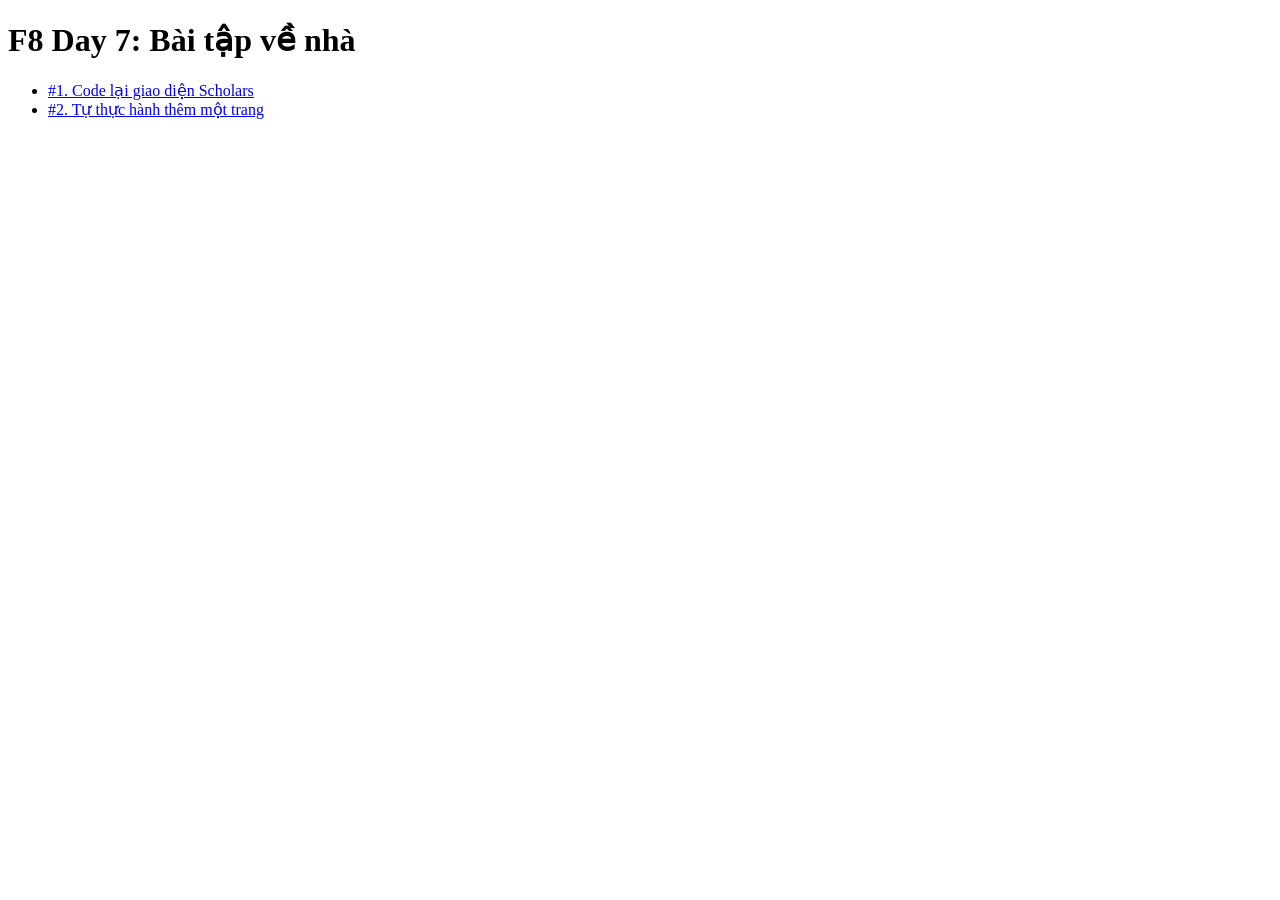
==== index.html @ a0616478 "commit courses.html" ====
<!DOCTYPE html>
<html lang="en">
<head>
    <meta charset="UTF-8">
    <meta name="viewport" content="width=device-width, initial-scale=1.0">
    <title>Day 7: Bài tập về nhà </title>
</head>
<body>
    <h1>F8 Day 7: Bài tập về nhà</h1>
    <ul>
        <li><a href="./courses.html">#1. Code lại giao diện Scholars</a></li>
        <li><a href="./shop.html">#2. Tự thực hành thêm một trang</a></li>
    </ul>
</body>
</html>
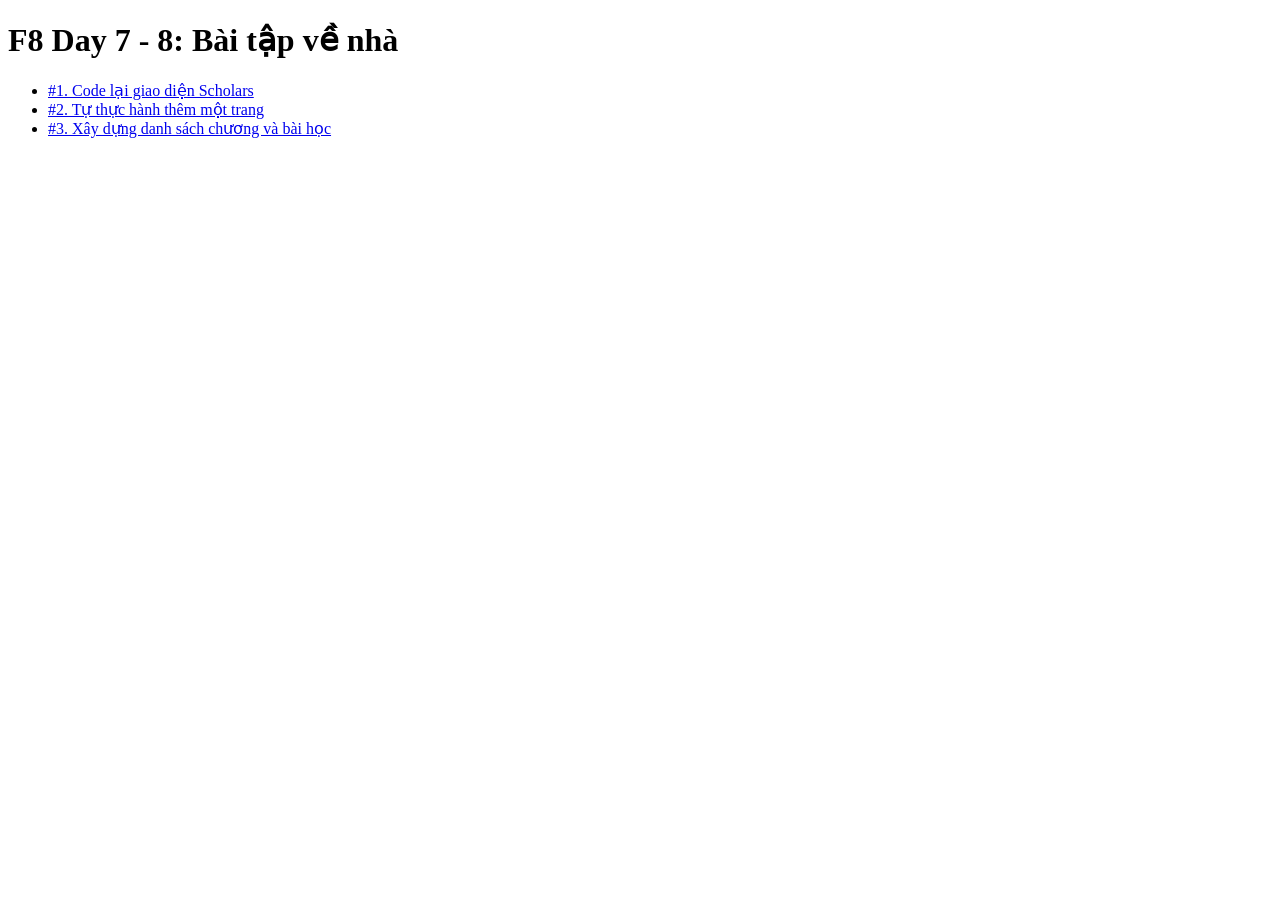
==== commit a3b5f27a: "commit bai 2 Xay dung danh sach" ====
--- a/index.html
+++ b/index.html
@@ -3,13 +3,15 @@
 <head>
     <meta charset="UTF-8">
     <meta name="viewport" content="width=device-width, initial-scale=1.0">
-    <title>Day 7: Bài tập về nhà </title>
+    <title>Day 7-8: Bài tập về nhà </title>
 </head>
 <body>
-    <h1>F8 Day 7: Bài tập về nhà</h1>
+    <h1>F8 Day 7 - 8: Bài tập về nhà</h1>
     <ul>
         <li><a href="./courses.html">#1. Code lại giao diện Scholars</a></li>
         <li><a href="./shop.html">#2. Tự thực hành thêm một trang</a></li>
+        <li><a href="./outline-course.html">#3. Xây dựng danh sách chương và bài học</a></li>
     </ul>
 </body>
-</html>+</html>
+
